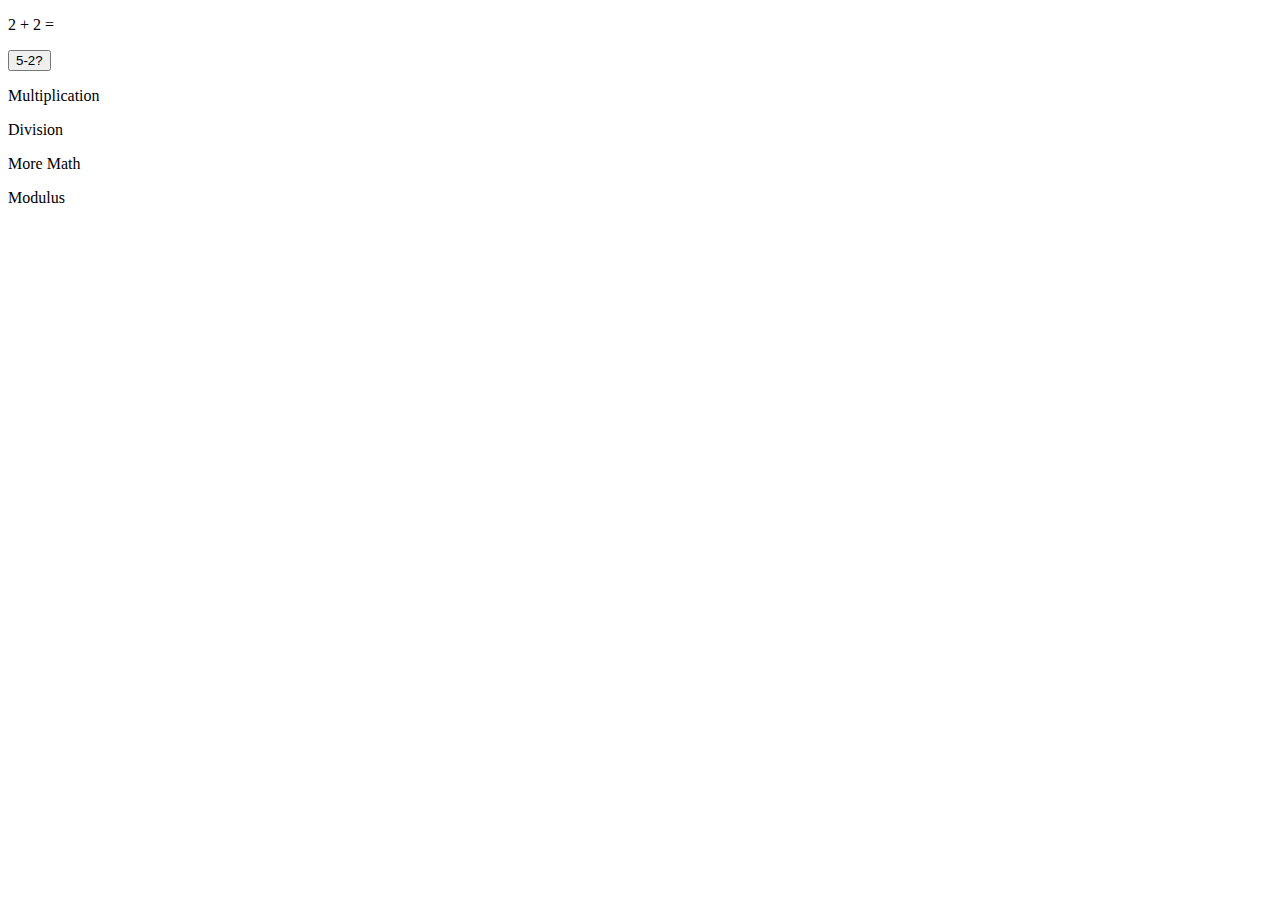
==== Project3_math_operators/index.html @ faacddc1 "math operations" ====
<!DOCTYPE html>
<html lang="en">
    <head>
        <meta charset="utf-8">
        <script src="./JS/main.js"></script>
    </head>

    <body>
        <p id="Math" onmouseover="addition_Function()">2 + 2 = </p>
        <button id="Math_2" onclick="subtraction_Function()">5-2?</button>
        <p id="Math_3" onclick="multiplication()">Multiplication</p>
        <p id="Math_4" onmouseover="division()">Division</p>
        <p id="Math_5" onclick="more_Math()">More Math</p>
        <p id="Math_6" onmouseover="modulus_Operator()">Modulus</p>
    </body>
</html>
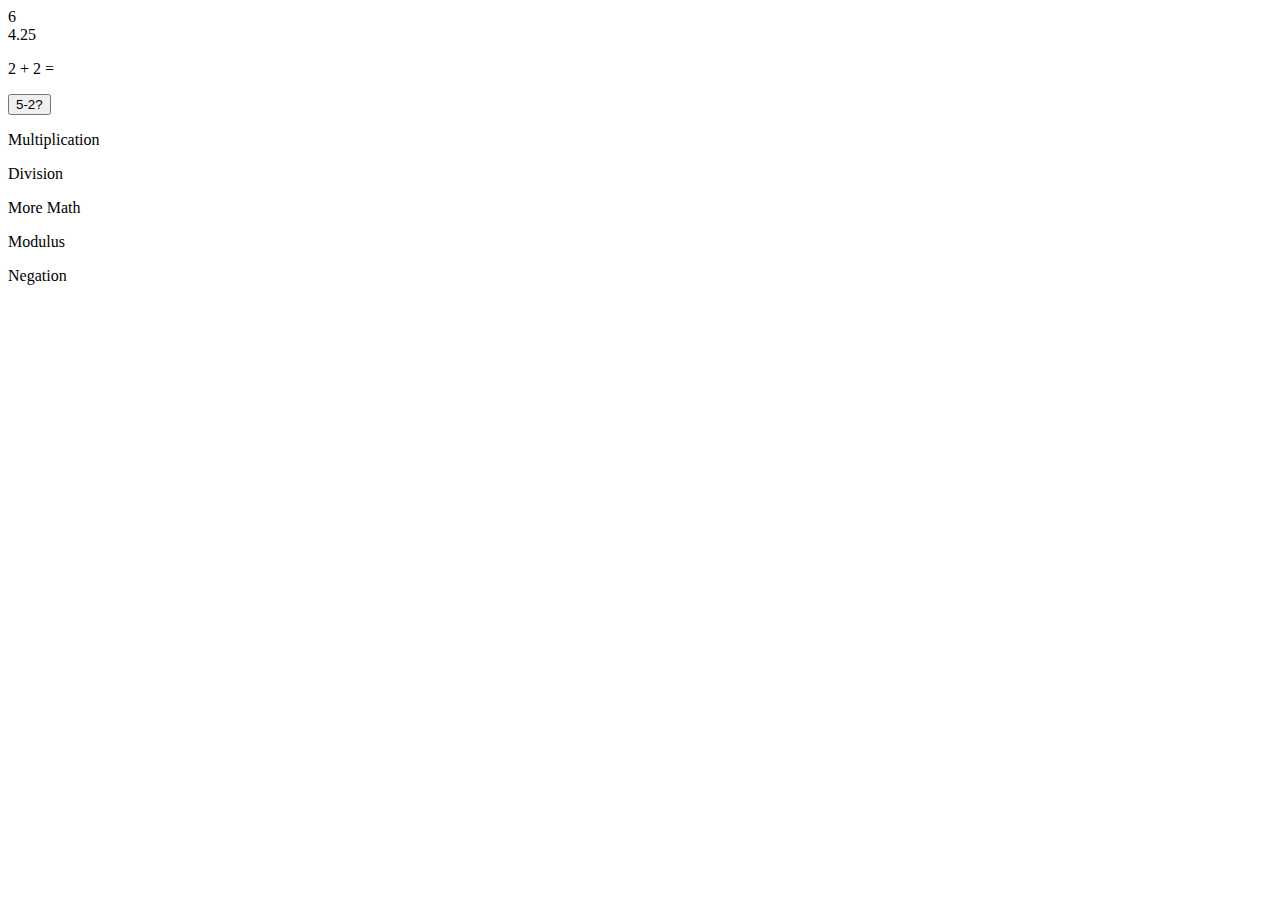
==== commit 4cbe15e9: "math operation" ====
--- a/Project3_math_operators/index.html
+++ b/Project3_math_operators/index.html
@@ -12,5 +12,6 @@
         <p id="Math_4" onmouseover="division()">Division</p>
         <p id="Math_5" onclick="more_Math()">More Math</p>
         <p id="Math_6" onmouseover="modulus_Operator()">Modulus</p>
+        <p id="Math_7" onclick="negation_Operator()">Negation</p>
     </body>
 </html>